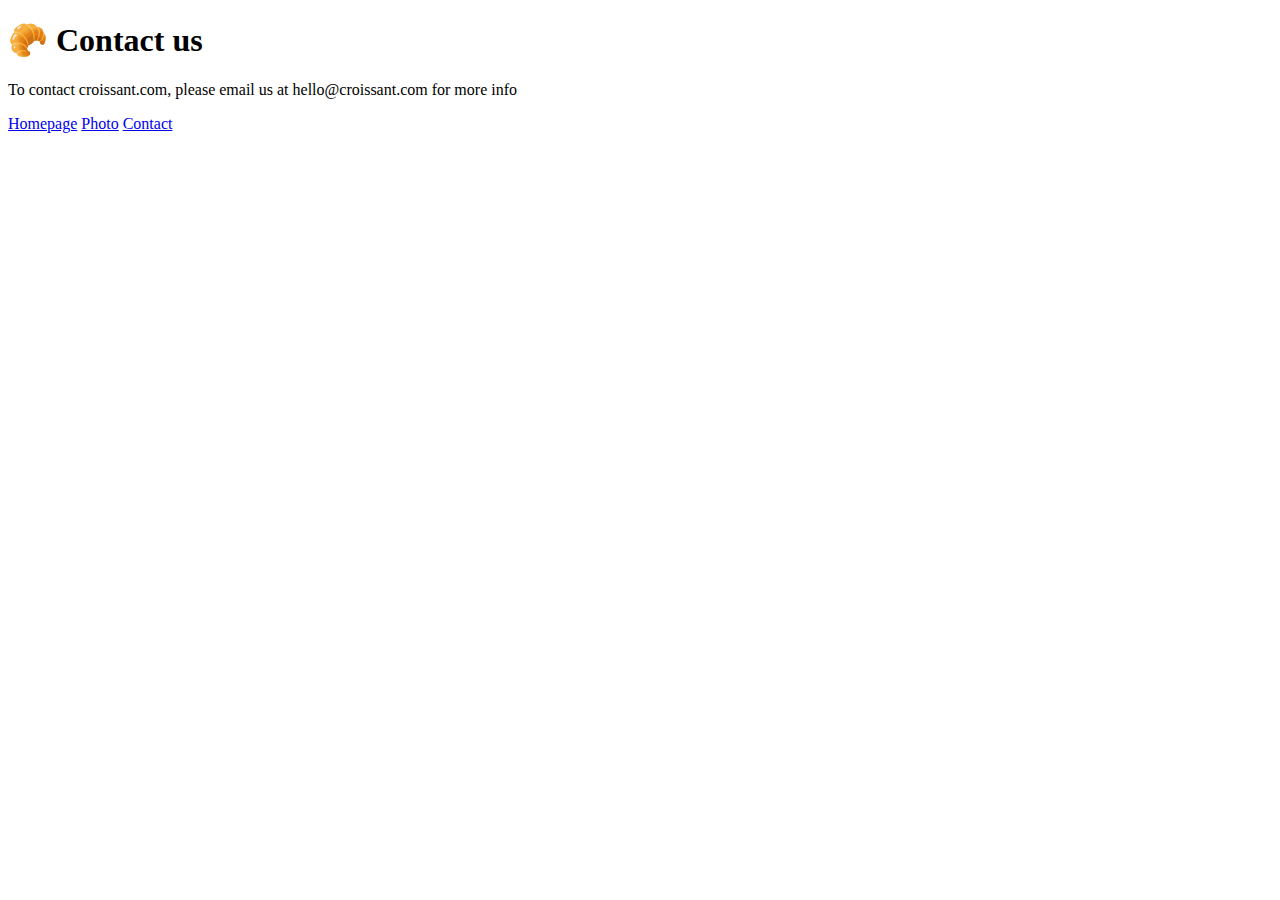
==== contact.html @ f0499dcb "created the structure" ====
<!DOCTYPE html>
<html lang="en">
  <head>
    <meta charset="UTF-8" />
    <meta http-equiv="X-UA-Compatible" content="IE=edge" />
    <meta name="viewport" content="width=device-width, initial-scale=1.0" />
    <title>Contact</title>
  </head>
  <body>
    <h1>🥐 Contact us</h1>
    <p>
      To contact croissant.com, please email us at hello@croissant.com for more
      info
    </p>
    <a href="/">Homepage</a>
    <a href="photo.html">Photo</a>
    <a href="contact.html">Contact</a>
  </body>
</html>
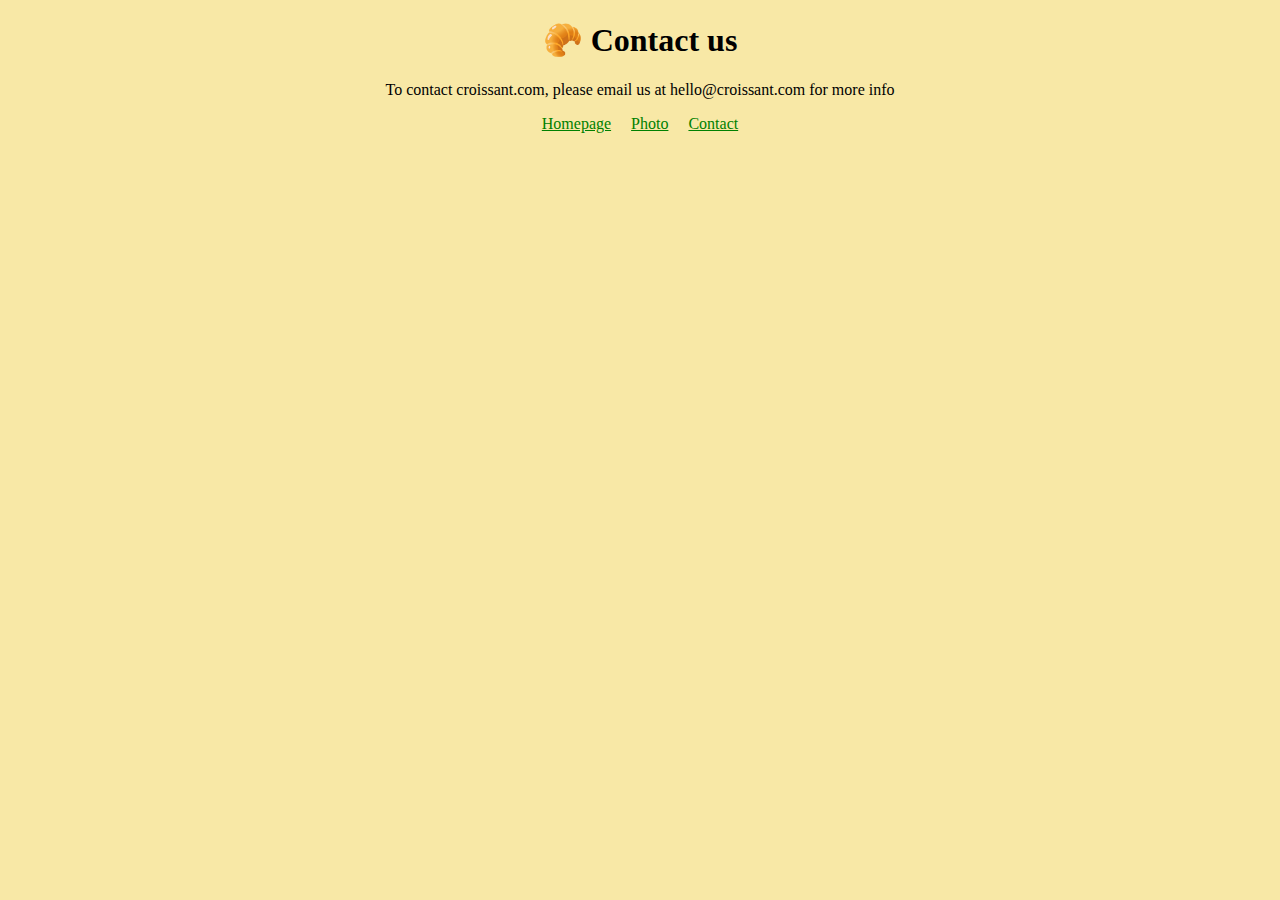
==== commit aa56f83e: "arrange the css" ====
--- a/contact.html
+++ b/contact.html
@@ -4,6 +4,7 @@
     <meta charset="UTF-8" />
     <meta http-equiv="X-UA-Compatible" content="IE=edge" />
     <meta name="viewport" content="width=device-width, initial-scale=1.0" />
+    <link rel="stylesheet" href="/css/styles.css" />
     <title>Contact</title>
   </head>
   <body>
@@ -12,8 +13,10 @@
       To contact croissant.com, please email us at hello@croissant.com for more
       info
     </p>
-    <a href="/">Homepage</a>
-    <a href="photo.html">Photo</a>
-    <a href="contact.html">Contact</a>
+    <div class="container">
+      <a href="/">Homepage</a>
+      <a href="photo.html">Photo</a>
+      <a href="contact.html">Contact</a>
+    </div>
   </body>
 </html>
--- a/css/styles.css
+++ b/css/styles.css
@@ -0,0 +1,18 @@
+body {
+  background-color: #f8e8a6;
+}
+
+h1,
+p {
+  text-align: center;
+}
+
+.container {
+  display: flex;
+  justify-content: center;
+}
+
+.container a {
+  color: green;
+  margin: 0 10px;
+}
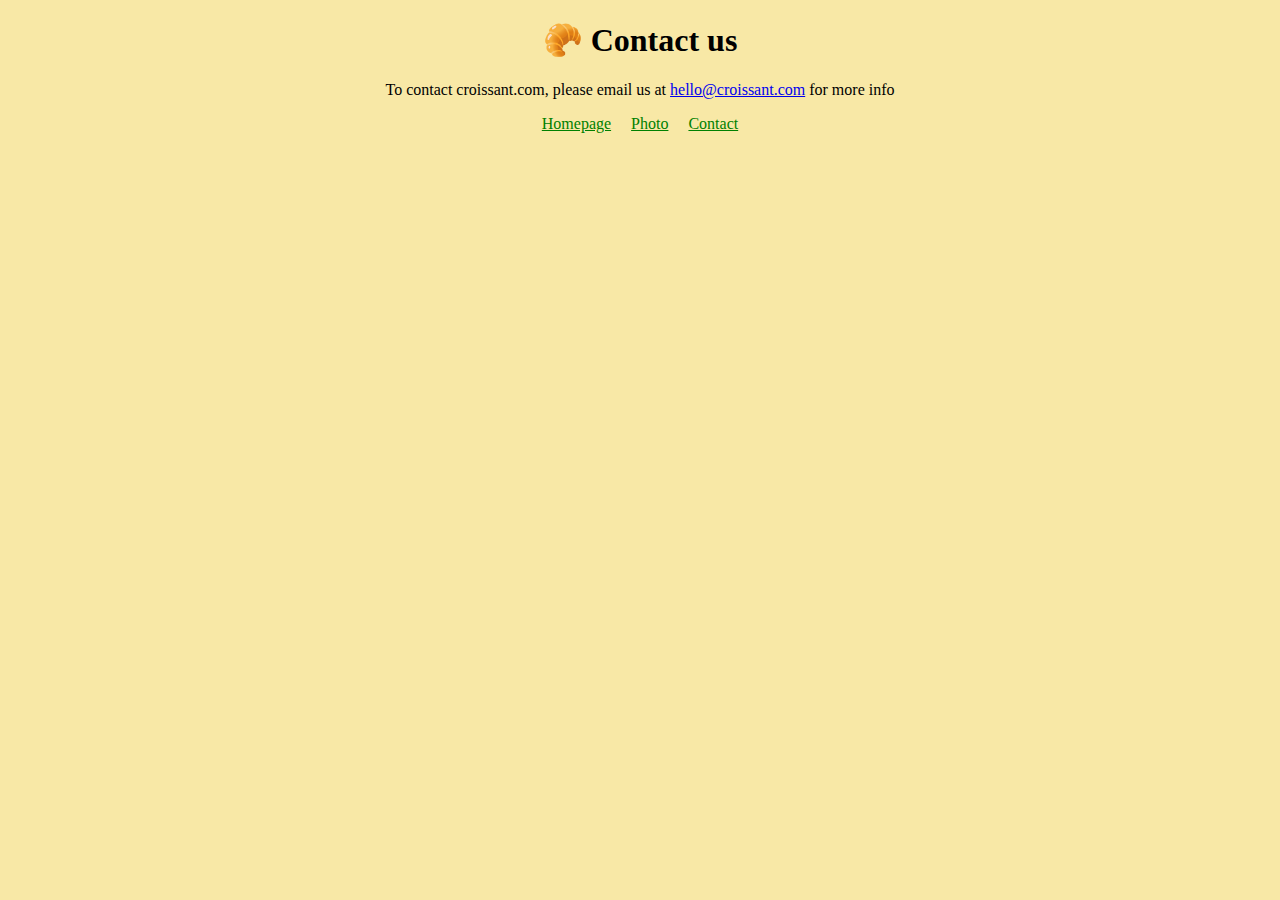
==== commit 8029b73a: "finished the project" ====
--- a/contact.html
+++ b/contact.html
@@ -10,8 +10,8 @@
   <body>
     <h1>🥐 Contact us</h1>
     <p>
-      To contact croissant.com, please email us at hello@croissant.com for more
-      info
+      To contact croissant.com, please email us at
+      <a href="mailto:hello@croissant.com">hello@croissant.com</a> for more info
     </p>
     <div class="container">
       <a href="/">Homepage</a>
--- a/css/styles.css
+++ b/css/styles.css
@@ -16,3 +16,10 @@
   color: green;
   margin: 0 10px;
 }
+
+.croissant-photo {
+  display: block;
+  max-width: 100%;
+  margin: 30px auto;
+  border-radius: 10px;
+}
